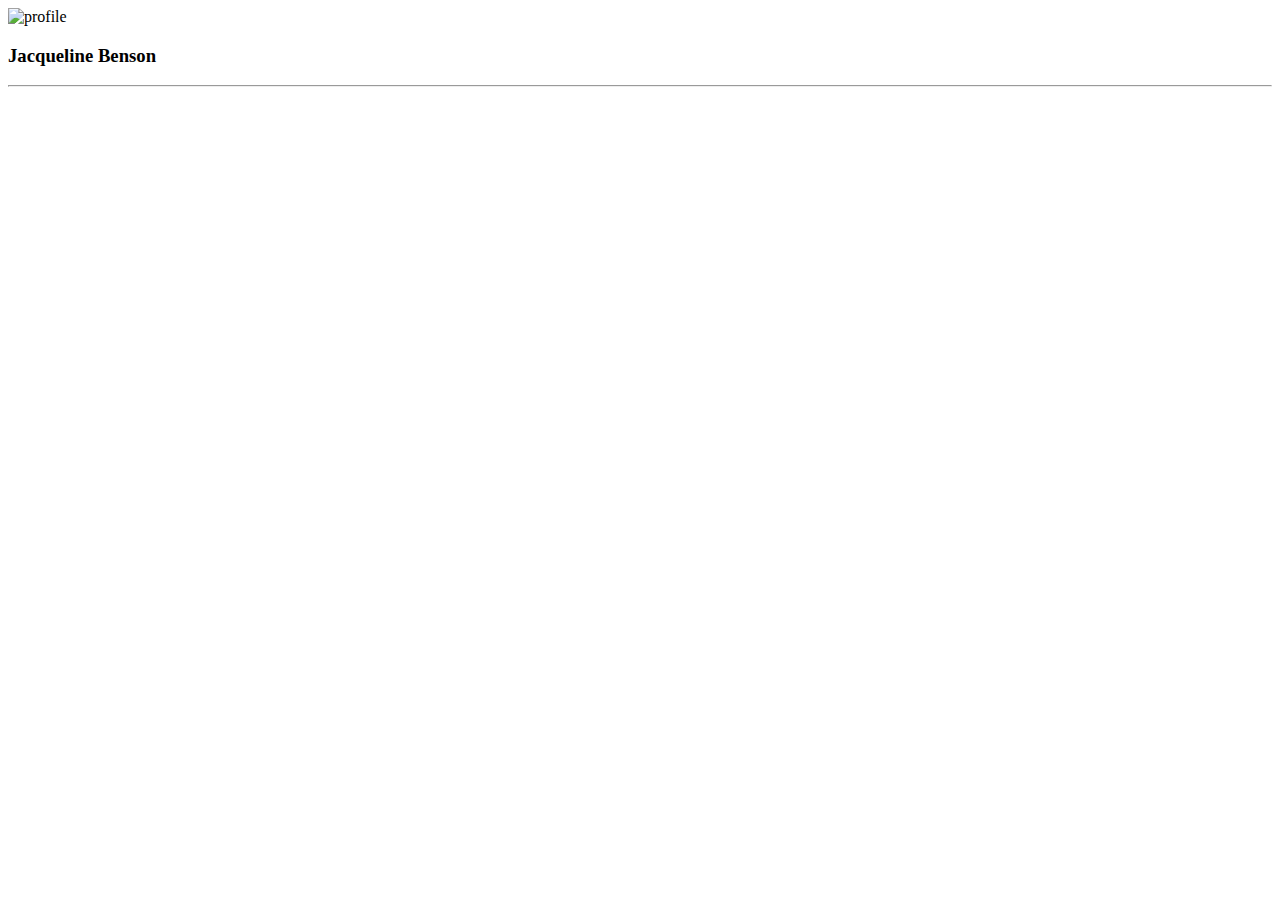
==== Contact-Card.html @ fac103d7 "first commit" ====
<!DOCTYPE html>
<html lang="en">

<head>
    <meta charset="UTF-8">
    <meta http-equiv="X-UA-Compatible" content="IE=edge">
    <meta name="viewport" content="width=device-width, initial-scale=1.0">
    <title>Contact Card</title>
    <script src="js/date.js" async></script>
    <!-- add bootstrap styles and JS here -->
</head>

<body>
    <!-- follow bootstrap layout classes for creating a grid: https://getbootstrap.com/docs/5.0/layout/grid/#example -->
    <div>
        <!-- Stretch Goal: create the top notification bar (time already created, just uncomment next line) -->
        <!-- <div><div><span id='time'></span></div></div> -->
        <div>
            <div>
                <!-- hint: see https://getbootstrap.com/docs/5.0/utilities/borders/#border-radius -->
                <img src="..." alt="profile">
                <!-- Add your photo here -->
            </div>
        </div>
        <div>
            <div>
                <div>
                    <div>
                        <!-- hint: see https://getbootstrap.com/docs/5.0/components/card -->
                        <h3>Jacqueline Benson</h3>
                        <!-- Update this to be your name -->
                        <div>
                            <div><!-- svg icon goes here (copy paste it from the provided Icons folder) --></div>
                            <div><!-- svg icon goes here (copy paste it from the provided Icons folder) --></div>
                            <div><!-- svg icon goes here (copy paste it from the provided Icons folder) --></div>
                        </div>
                        <hr />
                        <div>
                            <div><!-- svg icon goes here (copy paste it from the provided Icons folder) --></div>
                            <div><!-- svg icon goes here (copy paste it from the provided Icons folder) --></div>
                            <div><!-- svg icon goes here (copy paste it from the provided Icons folder) --></div>
                        </div>
                    </div>
                </div>
            </div>
        </div>
        <!-- <div> Stretch goal: Create bottom button bar</div> -->
    </div>
</body>
</html>
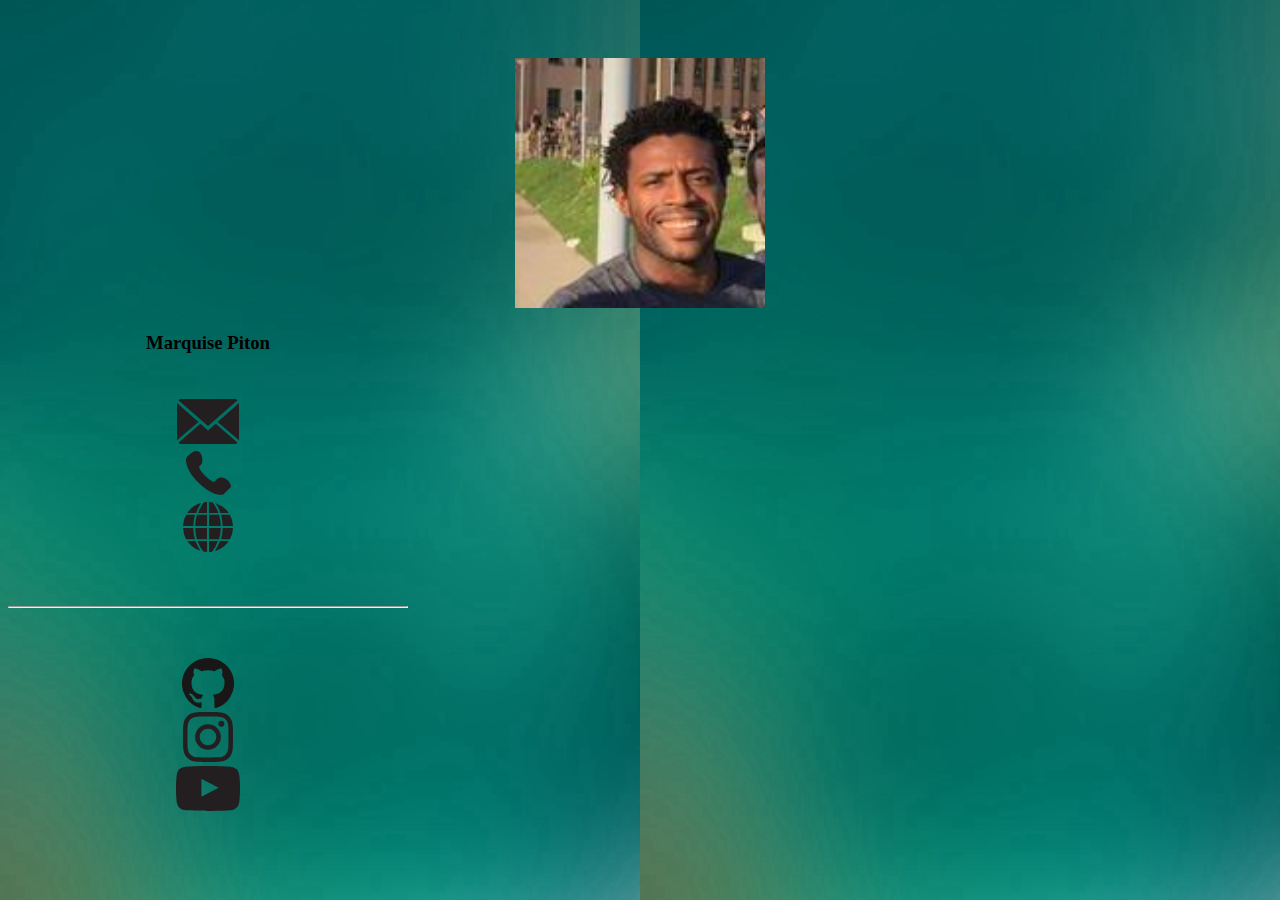
==== commit 26ff4af7: "second commit" ====
--- a/Contact-Card.html
+++ b/Contact-Card.html
@@ -5,46 +5,85 @@
     <meta charset="UTF-8">
     <meta http-equiv="X-UA-Compatible" content="IE=edge">
     <meta name="viewport" content="width=device-width, initial-scale=1.0">
-    <title>Contact Card</title>
+    <title>Marquise's Contact Card</title>
+    <link href="https://cdn.jsdelivr.net/npm/bootstrap@5.0.0-beta2/dist/css/bootstrap.min.css" rel="stylesheet"
+        integrity="sha384-BmbxuPwQa2lc/FVzBcNJ7UAyJxM6wuqIj61tLrc4wSX0szH/Ev+nYRRuWlolflfl" crossorigin="anonymous">
+    <link rel="stylesheet" href="styles/contact-card.css">
     <script src="js/date.js" async></script>
     <!-- add bootstrap styles and JS here -->
 </head>
 
-<body>
-    <!-- follow bootstrap layout classes for creating a grid: https://getbootstrap.com/docs/5.0/layout/grid/#example -->
-    <div>
-        <!-- Stretch Goal: create the top notification bar (time already created, just uncomment next line) -->
-        <!-- <div><div><span id='time'></span></div></div> -->
-        <div>
-            <div>
-                <!-- hint: see https://getbootstrap.com/docs/5.0/utilities/borders/#border-radius -->
-                <img src="..." alt="profile">
-                <!-- Add your photo here -->
+<body >
+
+    <div class="container-sm">
+        <div class="row">
+            <div class="col-sm">
+            </div>
+            <div class="col-sm">
+                </h5>
+
+                <div>
+                    <!-- Stretch Goal: create the top notification bar (time already created, just uncomment next line) -->
+                    <!-- <div><div><span id='time'></span></div></div> -->
+                    <div>
+                        <div>
+                            <!-- hint: see https://getbootstrap.com/docs/5.0/utilities/borders/#border-radius -->
+                            <div class="container">
+                                <div class="row">
+                                    <div class='pic'><img src="/Images/53668884.jpg" class="rounded-circle" alt="..." width= 250>
+                                    </div>
+                                    <div class="card text-white bg-success mb-3" style="max-width: 25rem;">
+                   
+                                        <div class="card-body">
+                                            <h3 class="card-title"><div class="name"> Marquise Piton</div></h3>
+                                            <div>
+                                                <div>
+                                                    <div>
+                                                        <div class='icons'>
+                                                            <!-- hint: see https://getbootstrap.com/docs/5.0/components/card -->
+                                                            <!-- Update this to be your name -->
+                                                            <div class="container">
+                                                                <div class="row">
+                                                                  <div class="col"><img src="/Icons/Email.svg" alt="" height="45px"></div>
+                                                                  <div class="col"><img src="/Icons/Phone.svg" alt="" height="50px" width="45px"></div>
+                                                                  <div class="col"><img src="/Icons/Website.svg" alt="" height="50px"></div>
+                                                                </div>
+                                                                <hr>
+                                                                <div class='row'>
+                                                                  <div class="col"><img src="/Icons/Github.svg" alt="" height="50px"></div>
+                                                                  <div class="col"><img src="/Icons/Instagram.svg" alt="" height="50px"></div>
+                                                                  <div class="col"><img src="/Icons/Youtube.svg" alt="" height="45px"></div>
+                                                                </div>
+                                                              </div>
+                                                            </div>
+                                                        </div>
+                                                    </div>
+                                                </div>
+                                            </div>
+                                            <!-- <div> Stretch goal: Create bottom button bar</div> -->
+                                        </div>
+                                    </div>
+                                </div>
+                            </div>
+                            <!-- Add your photo here -->
+                        </div>
+                    </div>
+                   
+                </div>
+            </div>
+            <div class="col-sm">
             </div>
         </div>
-        <div>
-            <div>
-                <div>
-                    <div>
-                        <!-- hint: see https://getbootstrap.com/docs/5.0/components/card -->
-                        <h3>Jacqueline Benson</h3>
-                        <!-- Update this to be your name -->
-                        <div>
-                            <div><!-- svg icon goes here (copy paste it from the provided Icons folder) --></div>
-                            <div><!-- svg icon goes here (copy paste it from the provided Icons folder) --></div>
-                            <div><!-- svg icon goes here (copy paste it from the provided Icons folder) --></div>
-                        </div>
-                        <hr />
-                        <div>
-                            <div><!-- svg icon goes here (copy paste it from the provided Icons folder) --></div>
-                            <div><!-- svg icon goes here (copy paste it from the provided Icons folder) --></div>
-                            <div><!-- svg icon goes here (copy paste it from the provided Icons folder) --></div>
-                        </div>
-                    </div>
-                </div>
+        <div class="row">
+            <div class="col-sm">
+            </div>
+            <div class="col-sm">
+                
+                
             </div>
         </div>
-        <!-- <div> Stretch goal: Create bottom button bar</div> -->
     </div>
+
 </body>
+
 </html>--- a/styles/contact-card.css
+++ b/styles/contact-card.css
@@ -0,0 +1,32 @@
+.pic{
+
+
+    margin-bottom: 20px;
+    margin-top: 50px;
+
+
+}
+.name{
+    margin-bottom: 45px;
+    font-family: Georgia, 'Times New Roman', Times, serif
+}
+
+.icons{
+    margin-bottom: 30px;
+
+} 
+
+body{
+
+    align-content: center;
+    text-align: center;
+    
+    background-image:url('/Images/Abstract-Neon-Light-Colors-Gradation-Blur-iphone-wallpaper-ilikewallpaper_com.jpg');
+    
+}
+hr{
+
+    margin-top: 50px;
+    margin-bottom: 50px;
+    
+}